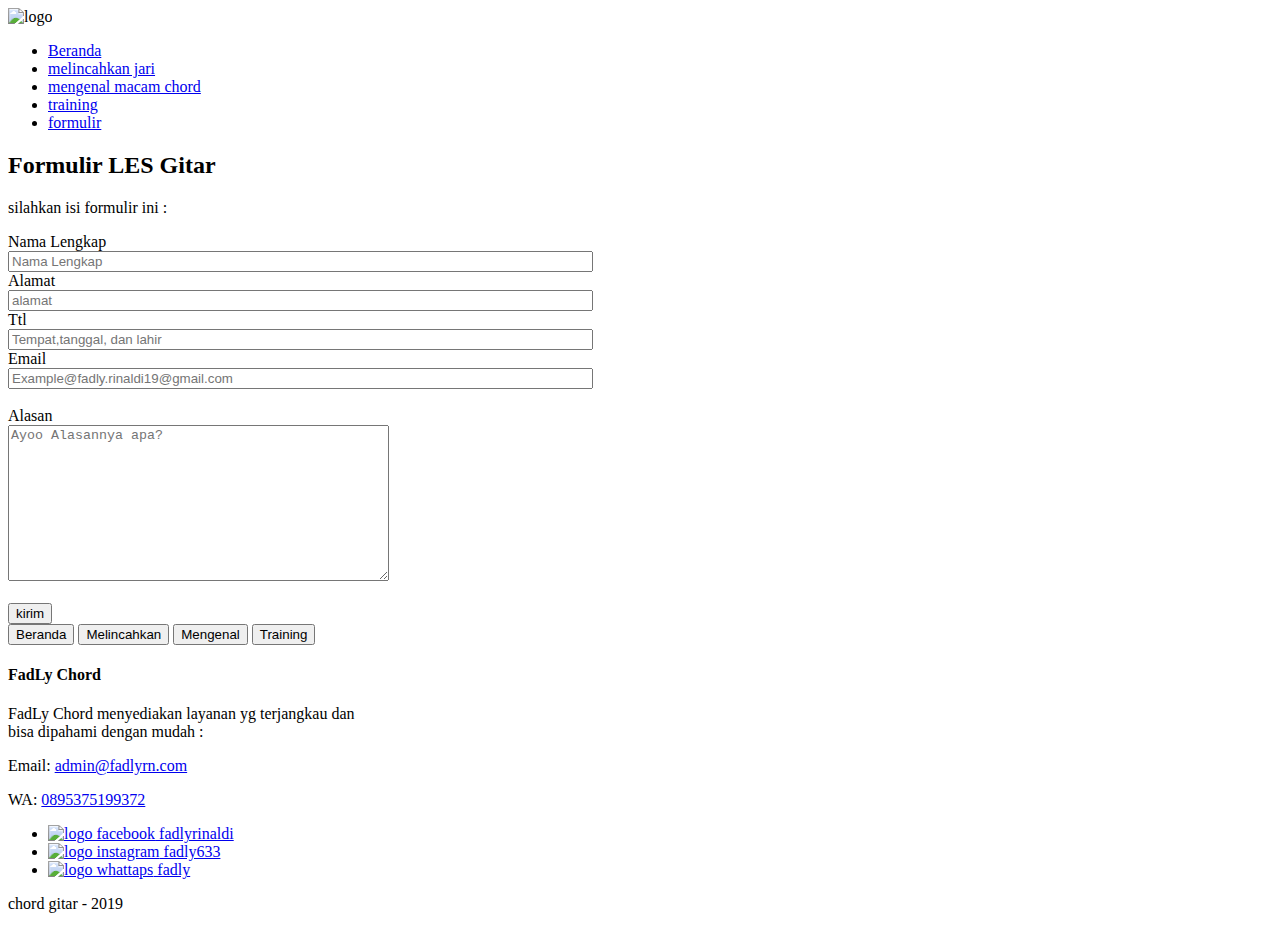
==== formulir.html @ 6d13ffe7 "Add files via upload" ====
<!DOCTYPE html>
<html> 
    <head>
        <title>belajar cepat chord atau kunci gitar</title>
        <meta name="description" content="kunci-kunci gitar yg mudah dipahami dan gampang diingat dalam beberapa jam, dan bisa langsung memainkan chord nya dalam sebuah nada musik">
    </head>
    <body> 
        <div class="container logo">
        <img src="image/fadly-logo.jpg"  alt="logo" width="200">
        </div>

        <!-- start jumbotron -->
        <div class="container menu-primer">
        <ul> 
            <li>
                <a href="index.html" title="beranda"> Beranda</a>
            </li>
            <li>
                <a href="melincahkan.html" title="melincahkan jari saat menekan chord"> melincahkan jari </a>
            </li>
            <li>
                <a href="mengenal.html" title="mengenal macam-macam chord"> mengenal macam chord </a>
            </li>
            <li>
                <a href="training.html" title="training"> training</a>
            </li>
            <li>
                <a href="formulir.html" title="formulir" class="active">formulir</a>
            </li>
        </ul>
        </div>

        <!-- start css -->
        <link rel="stylesheet" href="css/style.css">
        <!-- end css -->

        <!-- end jumbotron -->

        <!-- start form -->
        <div class="container">
        <h2>Formulir LES Gitar</h2>
        <p>silahkan isi formulir ini :</p>

        <form action="">
            <label for="nama">Nama Lengkap</label>
            <br>
            <input type="text" placeholder="Nama Lengkap" size="70" name="nama" id="nama">

            <br>

            <label for="alamat">Alamat</label>
            <br>
            <input type="text" placeholder="alamat" size="70" name="alamat" id="alamat">

            <br>

            <label for="ttl">Ttl</label>
            <br>
            <input type="text" placeholder="Tempat,tanggal, dan lahir" size="70" name="ttl" id="ttl">

            <br>

            <label for="email">Email</label>
            <br>
            <input type="email" placeholder="Example@fadly.rinaldi19@gmail.com" size="70" name="email" id="email">

            <br><br>

            <label for="alasan">Alasan</label>
            <br>
            <textarea name="pesan" id="pesan" placeholder="Ayoo Alasannya apa?" cols="45" rows="10"></textarea>

            <br><br>

            <input type="submit" name="kirim" id="kirim" size="50" value="kirim">

        </form>
        </div>
        <div class="header"></div>

        <div class="container">
                <button class="snip1535">Beranda</button>
                <button class="snip1535">Melincahkan</button>
                <button class="snip1535">Mengenal</button>
                <button class="snip1535">Training</button>
        </div>

        <!-- start menu sekunder -->
        <div class="container-full menu-sekunder">
                <div class="container">
    
            <!-- start layanan -->
                <div class="menu-sekunder-one">
                    <h4>FadLy Chord</h4>
                    <p>FadLy Chord menyediakan layanan yg terjangkau dan <br>bisa dipahami dengan mudah :</p>
                    <p>Email: <a href="mailto:fadly.rinaldi19@gmail.com" title="admin@fadlyrn.com"> admin@fadlyrn.com</a> </p>
                    <p>WA: <a href="tel:0895375199372" title="0895375199372">0895375199372</a></p>
                </div>
            <!-- start layanan -->
    
    
            <!-- start kontak -->
            <div class="menu-sekunder-two">
            <ul>
                <li>
                    <a href="https://www.facebook.com/fadlyrinaldi.fadlyrinaldi" title="facebook - chord" target="blank">
                        <img src="image/logo-facebook.jpg" alt="logo facebook" width="50"> fadlyrinaldi
                    </a>
                </li>
                <li>
                        <a href="https://www.instagram.com/fadly633/?hl=id" title="instagram - chord" target="blank">
                            <img src="image/logo-ig.jpg" alt="logo instagram" width="50"> fadly633
                        </a>
                </li>
                <li>
                        <a href="0895375199372" title="whattaps - chord" target="blank">
                            <img src="image/logo-wa.png" alt="logo whattaps" width="50"> fadly
                        </a>
                </li>
            </ul>
            </div>
            <!-- end kontak -->
    
            </div>
            </div>
            <!-- end menu sekunder -->

        <!-- start copyright -->
            <p>chord gitar - 2019</p>
        <!-- end copyright -->
    </body>
</html>
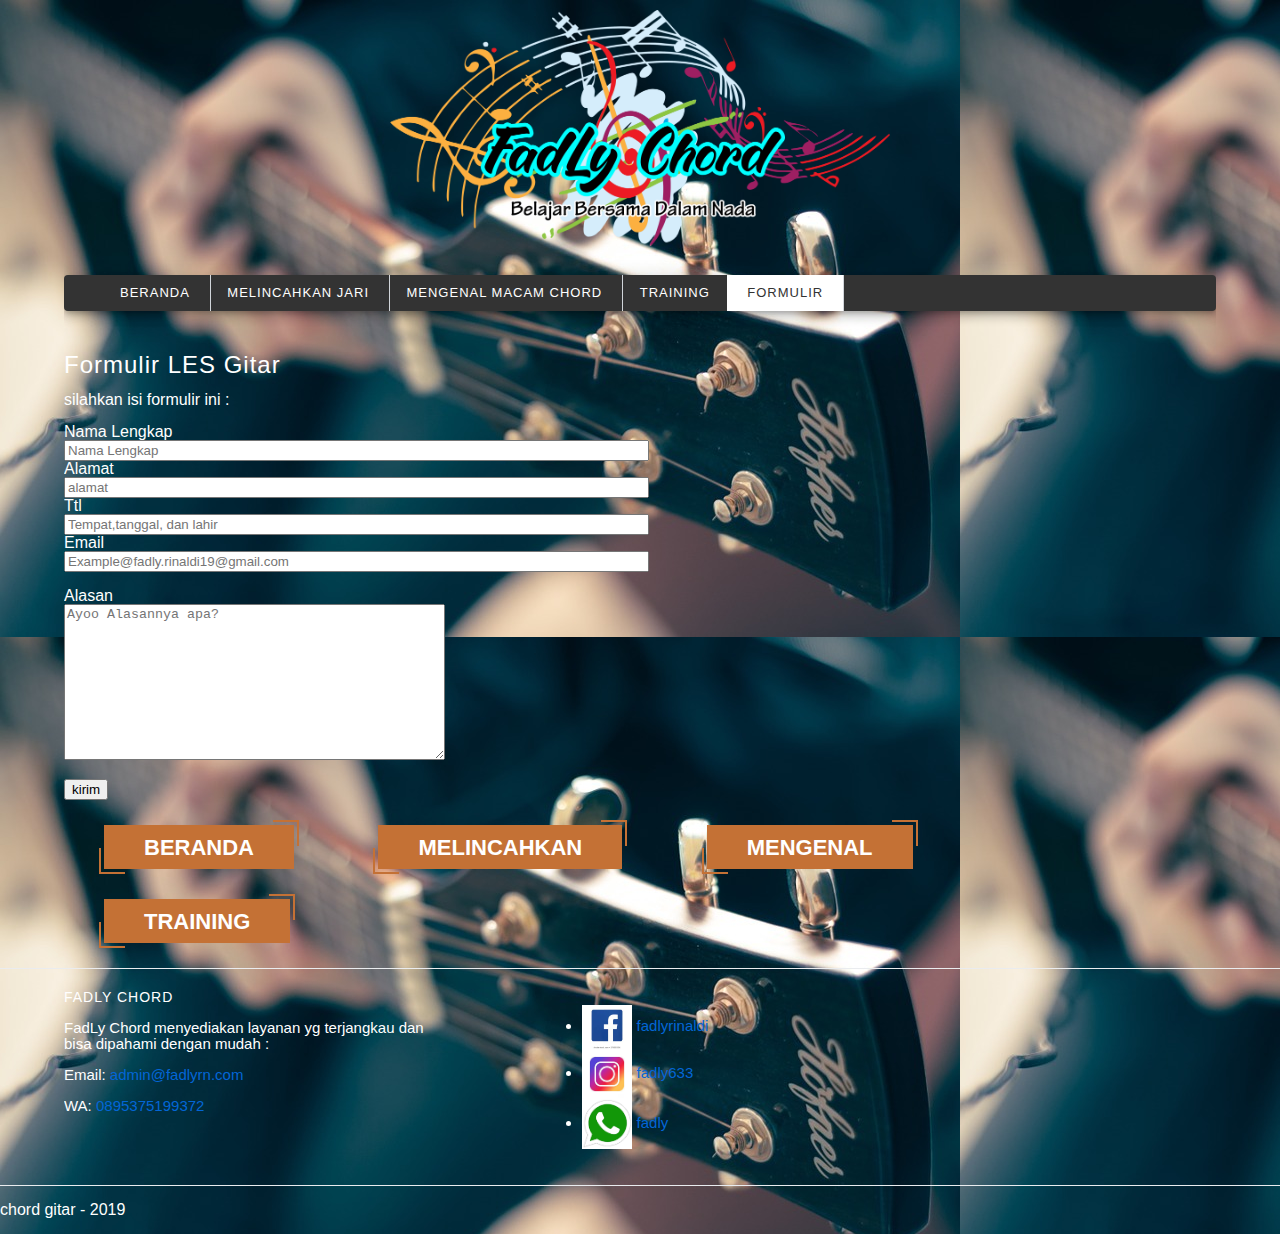
==== commit 5cf52d95: "Add files via upload" ====
--- a/formulir.html
+++ b/formulir.html
@@ -4,9 +4,9 @@
         <title>belajar cepat chord atau kunci gitar</title>
         <meta name="description" content="kunci-kunci gitar yg mudah dipahami dan gampang diingat dalam beberapa jam, dan bisa langsung memainkan chord nya dalam sebuah nada musik">
     </head>
-    <body> 
+    <body background="image/bck8.jpg"> 
         <div class="container logo">
-        <img src="image/fadly-logo.jpg"  alt="logo" width="200">
+        <img src="image/logo-mantapp.png"  alt="logo" width="500">
         </div>
 
         <!-- start jumbotron -->
--- a/css/style.css
+++ b/css/style.css
@@ -0,0 +1,404 @@
+/* start body */
+body {
+    color: white;
+    font-family: helvetica, arial, sans-serif;
+    font-size: 16px;
+    line-height: 1em;
+    margin: 0;
+    padding: 0;
+
+    
+}
+/* end body */
+
+/* start debug */
+.bg-blue {
+    background-color: bisque;
+
+}
+.bg-red {
+    background-color: red;
+
+}
+/* end debug */
+
+/* start container */
+.container {
+    margin: 10px auto;
+    overflow: auto;
+    width: 90%;
+}
+/* end container */
+
+/* start logo */
+.logo {
+    text-align: center;
+}
+/* end logo */
+
+/* start anchor / hyperlink */
+a:link,
+a:visited {
+    color: #0366d6;
+    text-decoration: none;
+}
+a:hover,
+a:active {
+    color: #000000;
+    text-decoration: underline;
+}
+/* end anchor / hyperlink */
+
+/* start menu primer */
+.menu-primer ul {
+    background-color: #333333;
+    border-radius: 4px;
+    box-shadow:
+        0 3px 5px -1px rgba(0,0,0,.2),
+        0 6px 10px 0 rgba(0,0,0,.14),
+        0 1px 18px 0 rgba(0,0,0,.12);
+}
+
+.menu-primer li {
+    border-right: 1px solid #d1d5da;
+    display: inline-block;
+    margin: 0 -4px;
+}
+
+.menu-primer a {
+    color: #ffffff;
+    font-size: 13px;
+    display: inline-block;
+    letter-spacing: 1px;
+    padding: 10px 20px;
+    text-transform: uppercase;
+}
+
+.menu-primer a:hover {
+    background-color: #f7f7f7;
+    color: #000000;
+    text-decoration: none;
+}
+
+.menu-primer .active {
+    background-color: #ffffff;
+    color: #333333;
+    text-decoration: none;
+}
+/* end menu primer */
+
+/* start heading */
+h1, h2, h3, h4, h5, h6 {
+    font-weight: 400;
+    letter-spacing: 1px;
+}
+h2 {
+    font-size: 24px;
+}
+h3 {
+    font-size: 18px;
+}
+h4 {
+    font-size: 14px;
+}
+h5 {
+    font-size: 14px;
+}
+h6 {
+    font-size: 13px;
+}
+
+/* start jumbotron */
+.jumbotron {
+    background-color: 	
+    rgba(0,0,0, 0.1);
+    border: 1px solid #eaecef;
+    border-radius: 4px;
+    padding: 20px 0;
+}
+.jumbroton h1 {
+    font-size: 32px;
+    padding: 0 20px;
+}
+.jumbroton h3 {
+    font-size: 20px;
+    padding: 0 20px;
+}
+/* end jumbotron */
+
+/* start main */
+.main-home-one {
+    float: left;
+    width: 49.5%;
+}
+.main-home-two {
+    float: right;
+    width: 49.5%;
+}
+/* end main */
+
+/* start box */
+.box-heading {
+    background-color: #transparance;
+    border: 1px solid #d1d5da;
+    border-radius: 3px 3px 0 0;
+    margin: 0;
+    padding: 10px 20px;
+    text-transform: uppercase;
+}
+.box-heading h3 {
+    font-size: 14px;
+    margin: 0;
+}
+
+.main-home-one .box-isi,
+.main-home-two .box-isi {
+    height: 190px;
+}
+    
+.box-isi {
+    background-color: #transparance;
+    border: 1px solid #eaecef;
+    border-top: 0;
+    margin: 0;
+    padding: 15px 20px;
+}
+/* end box */
+
+/* start layanan table */
+.layanan table {
+    border: 1px solid #d1d5da;
+    border-collapse: collapse;
+    margin: auto;
+    width: 100;
+}
+.layanan-table th {
+    background-color: #transparance;
+}
+.layanan-table td {
+    text-align: center;
+}
+/* end layanan table */
+
+/* start menu sekunder */
+.menu-sekunder {
+    background-color: #transparance;
+    border-bottom: 1px solid #eaecef;
+    border-top: 1px solid #eaecef;
+    overflow: auto;
+    padding: 10px 0;
+}
+.menu-sekunder h4 {
+    font-size: 14px;
+    margin: 0 auto;
+    text-transform: uppercase;
+}
+.menu-sekunder ul {
+    padding: 0;
+}
+.menu-sekunder li {
+    list-style: disc;
+}
+
+.menu-sekunder li a,
+.menu-sekunder p {
+    font-size: 15px;
+}
+.menu-sekunder-one,
+.menu-sekunder-two {
+    float: left;
+}
+.menu-sekunder-one {
+    width: 45%;
+}
+.menu-sekunder-two {
+    width: 50%;
+}
+.menu-sekunder li img {
+    vertical-align: middle;
+}
+/* end menu sekunder */
+
+/* start hp */
+@media (max-width: 480px) {
+    .menu-primer ul {
+        background-color: green;
+    }
+
+    .main-home-one {
+        width: 100%;
+    }
+    .main-home-two {
+        width: 100%;
+    }
+}
+/* end hp */
+/* start effect */
+@import url(https://fonts.googleapis.com/css?family=Raleway:400,700);
+.snip1572 {
+  font-family: 'Raleway', Arial, sans-serif;
+  position: relative;
+  display: inline-block;
+  overflow: hidden;
+  margin: 10px;
+  min-width: 230px;
+  max-width: 315px;
+  width: 100%;
+  color: #000000;
+  text-align: left;
+  font-size: 16px;
+  background: #ffffff;
+}
+
+.snip1572 *,
+.snip1572:before,
+.snip1572:after {
+  -webkit-box-sizing: border-box;
+  box-sizing: border-box;
+  -webkit-transition: all 0.4s ease;
+  transition: all 0.4s ease;
+}
+
+.snip1572 img {
+  max-width: 100%;
+  backface-visibility: hidden;
+  vertical-align: top;
+}
+
+.snip1572:before,
+.snip1572:after {
+  content: '';
+  background-color: #000;
+  position: absolute;
+  z-index: 1;
+  top: 50%;
+  left: 50%;
+  opacity: 0;
+  -webkit-transform: translate(-50%, -50%);
+  transform: translate(-50%, -50%);
+}
+
+.snip1572:before {
+  width: 300px;
+  height: 2px;
+}
+
+.snip1572:after {
+  height: 300px;
+  width: 2px;
+}
+
+.snip1572 figcaption {
+  position: absolute;
+  left: 0;
+  bottom: 0;
+}
+
+.snip1572 h3 {
+  font-weight: 400;
+  padding: 8px 15px;
+  margin: 0;
+  opacity: 0;
+  -webkit-transform: translateY(100%);
+  transform: translateY(100%);
+}
+
+.snip1572 a {
+  position: absolute;
+  top: 0;
+  bottom: 0;
+  left: 0;
+  right: 0;
+  z-index: 1;
+}
+
+.snip1572:hover img,
+.snip1572.hover img {
+  zoom: 1;
+  filter: alpha(opacity=25);
+  -webkit-opacity: 0.25;
+  opacity: 0.25;
+}
+
+.snip1572:hover:before,
+.snip1572.hover:before,
+.snip1572:hover:after,
+.snip1572.hover:after {
+  opacity: 1;
+}
+
+.snip1572:hover:before,
+.snip1572.hover:before {
+  width: 50px;
+}
+
+.snip1572:hover:after,
+.snip1572.hover:after {
+  height: 50px;
+}
+
+.snip1572:hover h3,
+.snip1572.hover h3 {
+  -webkit-transform: translateY(0%);
+  transform: translateY(0%);
+  opacity: 1;
+}
+/* end effect */
+
+/* start button */
+@import url(https://fonts.googleapis.com/css?family=BenchNine:700);
+.snip1535 {
+  background-color: #c47135;
+  border: none;
+  color: #ffffff;
+  cursor: pointer;
+  display: inline-block;
+  font-family: 'BenchNine', Arial, sans-serif;
+  font-size: 1em;
+  font-size: 22px;
+  line-height: 1em;
+  margin: 15px 40px;
+  outline: none;
+  padding: 12px 40px 10px;
+  position: relative;
+  text-transform: uppercase;
+  font-weight: 700;
+}
+.snip1535:before,
+.snip1535:after {
+  border-color: transparent;
+  -webkit-transition: all 0.25s;
+  transition: all 0.25s;
+  border-style: solid;
+  border-width: 0;
+  content: "";
+  height: 24px;
+  position: absolute;
+  width: 24px;
+}
+.snip1535:before {
+  border-color: #c47135;
+  border-right-width: 2px;
+  border-top-width: 2px;
+  right: -5px;
+  top: -5px;
+}
+.snip1535:after {
+  border-bottom-width: 2px;
+  border-color: #c47135;
+  border-left-width: 2px;
+  bottom: -5px;
+  left: -5px;
+}
+.snip1535:hover,
+.snip1535.hover {
+  background-color: #c47135;
+}
+.snip1535:hover:before,
+.snip1535.hover:before,
+.snip1535:hover:after,
+.snip1535.hover:after {
+  height: 100%;
+  width: 100%;
+}
+/* end button */